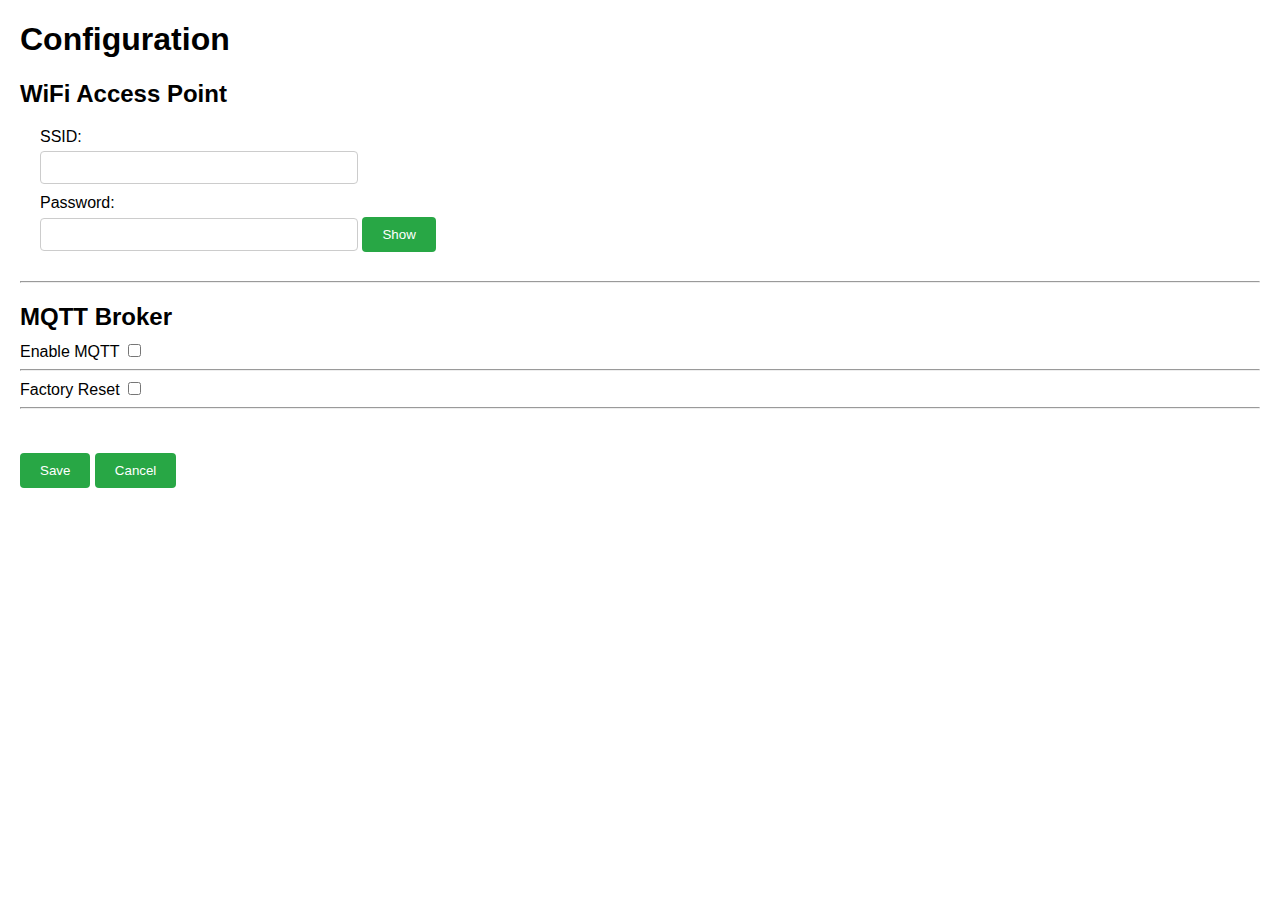
==== html_files/config.html @ d3258d9a "Initial commit" ====
<!DOCTYPE html>
<html lang="en">
  <head>
    <meta charset="UTF-8" />
    <meta name="viewport" content="width=device-width, initial-scale=1.0" />
    <title>Tank Monitor</title>
    <link rel="stylesheet" href="styles.css" />
  </head>
  <body>
    <h1>Configuration</h1>
    <div class="form-section">
      <form action="/config_submit" method="POST">
        <!-- WiFi Access Point Configuration -->
        <h2>WiFi Access Point</h2>
        <div class="container">
          <label for="ssid">SSID:</label>
          <input type="text" maxlength="16" id="ssid" name="ssid" />
          <label for="pwd">Password:</label>
          <div class="password-field">
            <input type="password" maxlength="16" id="pwd" name="pwd" />
            <button type="button" id="toggle-pwd">Show</button>
          </div>
        </div>
        <hr />

        <!-- MQTT Broker Configuration -->
        <h2>MQTT Broker</h2>
        <label>
          Enable MQTT
          <input type="checkbox" id="mqtt_enable" onclick="mqttEnable(this)" />
        </label>
        <div id="toggleDiv">
          <div class="container">
            <label for="mqHost">Server Address:</label>
            <input type="text" maxlength="32" id="mqHost" name="mqHost" />
            <label for="mqPort">Port:</label>
            <input type="number" id="mqPort" name="mqPort" />
            <label for="mqUser">Username:</label>
            <input type="text" maxlength="16" id="mqUser" name="mqUser" />
            <label for="mqPwd">Password:</label>
            <input type="password" maxlength="16" id="mqPwd" name="mqPwd" />
            <button type="button" id="toggle-mqPwd">Show</button>
            <label for="mqPubInt">Publish Interval (sec):</label>
            <input type="number" id="mqPubInt" name="mqPubInt" />

            <label for="mqStateTopic">State Topic:</label>
            <input
              type="text"
              maxlength="32"
              id="mqStateTopic"
              name="mqStateTopic"
            />
            <label for="mqSensTopic">Sensor Topic</label>
            <input
              type="text"
              maxlength="32"
              id="mqSensTopic"
              name="mqSensTopic"
            />
            <label for="mqConfTopic">Config Topic:</label>
            <input
              type="text"
              maxlength="32"
              id="mqConfTopic"
              name="mqConfTopic"
            />
          </div>
        </div>
        <hr />
        <label>
          Factory Reset
          <input
            type="checkbox"
            id="initConfig"
            name="initConfig"
            value="1"
            onclick="showAlert(this)"
          />
        </label>
        <hr />
        <br /><br />
        <!-- Submit Button -->
        <button type="submit" id="submit-button">Save</button>
        <button type="button" onclick="handleCancel()">Cancel</button>
      </form>
    </div>

    <script>
      // Fetch data and update form fields
      //document.getElementById("fetchDataBtn").addEventListener("click", () => { } );

      // Fill in the form fields
      // Fetch request
      fetch("/get_config.shtml")
        .then((response) => {
          // Check if response is successful
          if (!response.ok) {
            throw new Error("Network Error: " + response.statusText);
          }
          return response.json(); // Parse JSON response
        })
        .then((data) => {
          console.log("JSON Data:", data);
          // Update form fields
          document.getElementById("ssid").value = data.ssid;
          document.getElementById("pwd").value = data.pwd;
          document.getElementById("mqUser").value = data.mqUser;
          document.getElementById("mqPwd").value = data.mqPwd;
          document.getElementById("mqStateTopic").value = data.mqStateTopic;
          document.getElementById("mqSensTopic").value = data.mqSensTopic;
          document.getElementById("mqConfTopic").value = data.mqConfTopic;
          document.getElementById("mqPort").value = data.mqPort;
          document.getElementById("mqHost").value = data.mqHost;
          document.getElementById("mqPubInt").value = data.mqPubInt;
          if (data.mqPubInt > 0) {
            // the value of the Publish interval is used enable/disable MQTT
            document.getElementById("mqtt_enable").checked = true;
            document.getElementById("toggleDiv").style.display = "block";
          }
        })
        .catch((error) => {
          console.error("Fetch Error:", error);
          alert("Failed to fetch data. Check console for details.");
        });

      const passwordInput = document.getElementById("pwd");
      const togglePasswordButton = document.getElementById("toggle-pwd");
      togglePasswordButton.addEventListener("click", () => {
        const isPassword = passwordInput.type === "password";
        passwordInput.type = isPassword ? "text" : "password";
        togglePasswordButton.textContent = isPassword ? "Hide" : "Show";
      });
      const mqPasswordInput = document.getElementById("mqPwd");
      const toggleMqPasswordButton = document.getElementById("toggle-mqPwd");
      toggleMqPasswordButton.addEventListener("click", () => {
        const isPassword = mqPasswordInput.type === "password";
        mqPasswordInput.type = isPassword ? "text" : "password";
        toggleMqPasswordButton.textContent = isPassword ? "Hide" : "Show";
      });

      function handleCancel() {
        // Clears the form fields
        //document.querySelector('form').reset();

        // Redirect to home page
        window.location.href = "/index.html";
      }

      function showAlert(checkbox) {
        if (checkbox.checked) {
          alert("Factory Reset will restart in WiFi AP mode on Save");
        }
      }

      function mqttEnable(checkbox) {
        const div = document.getElementById("toggleDiv");
        div.style.display = checkbox.checked ? "block" : "none";
      }
    </script>
  </body>
</html>
---- html_files/styles.css ----
body {
  font-family: Arial, sans-serif;
  margin: 20px;
}
.form-section {
  margin-bottom: 20px;
}
.form-section h2 {
  margin-bottom: 10px;
}
label {
  display: block;
  margin-bottom: 5px;
}
input[type="text"],
input[type="password"],
input[type="number"] {
  width: 300px; /* Set a fixed width */
  max-width: 100%; /* Ensure it doesn't exceed 100% of the container width on smaller screens */
  padding: 8px;
  margin-bottom: 10px;
  border: 1px solid #ccc;
  border-radius: 4px;
}
button {
  padding: 10px 20px;
  background-color: #28a745;
  color: white;
  border: none;
  border-radius: 4px;
  cursor: pointer;
}
button:disabled {
  background-color: #ccc;
}
.status {
  margin-top: 20px;
  padding: 10px;
  background-color: #f1f1f1;
  border: 1px solid #ccc;
  border-radius: 4px;
}

.container {
  margin: 20px;
}
.password-field {
  margin-bottom: 10px;
}

#toggleDiv {
  display: none; /* Default state dont show */
}
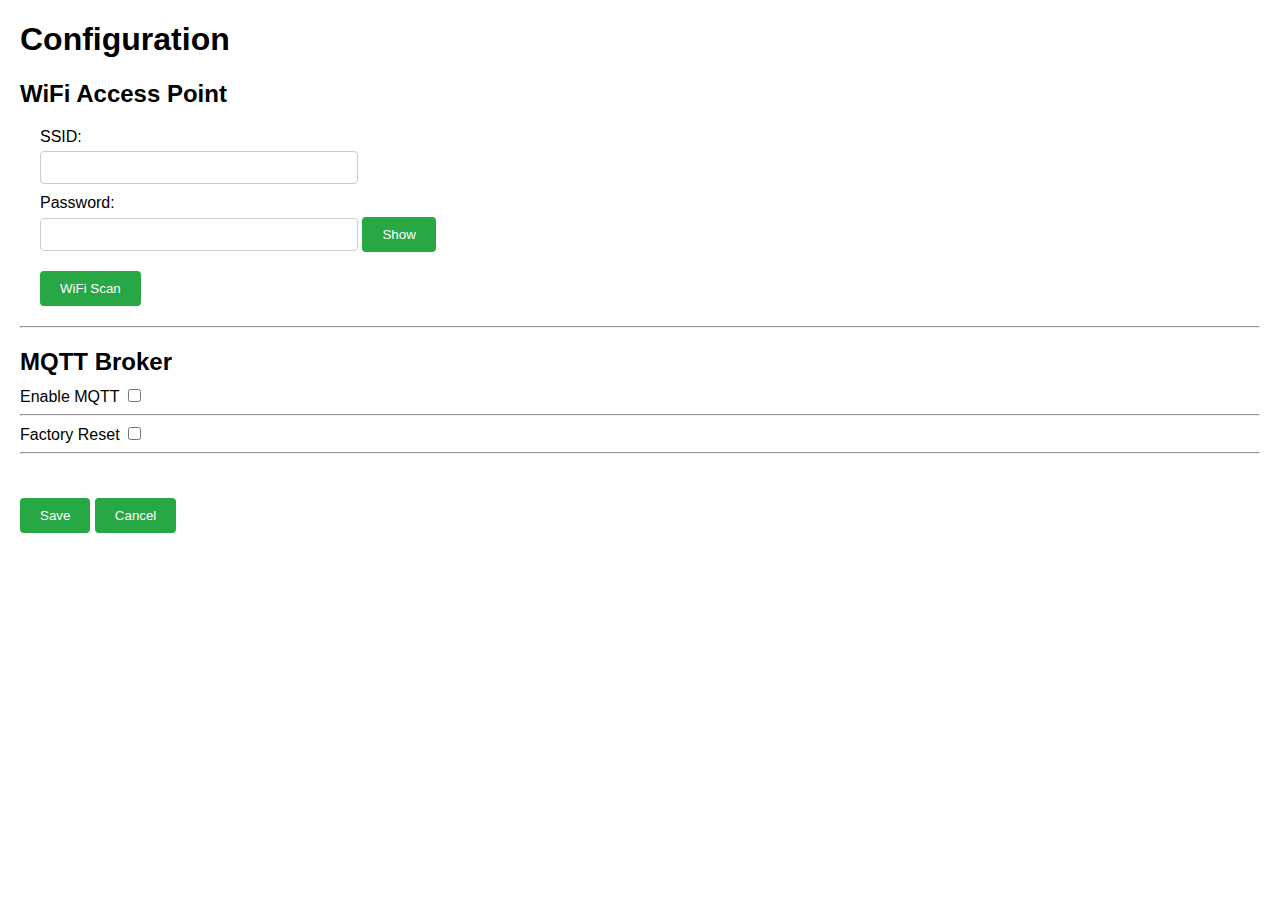
==== commit 94aabf3a: "Added Wifi scan" ====
--- a/html_files/config.html
+++ b/html_files/config.html
@@ -20,6 +20,19 @@
             <input type="password" maxlength="16" id="pwd" name="pwd" />
             <button type="button" id="toggle-pwd">Show</button>
           </div>
+          <button type="button" onclick="handleWifiScan()">WiFi Scan</button>
+          <table id="scanTable">
+            <thead>
+              <tr>
+                <th>SSID</th>
+                <th>dBm</th>
+                <th>Chan</th>
+              </tr>
+            </thead>
+            <tbody>
+              <!-- Rows will be inserted here -->
+            </tbody>
+          </table>
         </div>
         <hr />
 
@@ -120,7 +133,7 @@
         })
         .catch((error) => {
           console.error("Fetch Error:", error);
-          alert("Failed to fetch data. Check console for details.");
+          alert("Failed to fetch data.");
         });
 
       const passwordInput = document.getElementById("pwd");
@@ -146,6 +159,38 @@
         window.location.href = "/index.html";
       }
 
+      function handleWifiScan() {
+        fetch("/get_wifi.shtml")
+          .then((response) => {
+            // Check if response is successful
+            if (!response.ok) {
+              throw new Error("Network Error: " + response.statusText);
+            }
+            return response.json(); // Parse JSON response
+          })
+          .then((data) => {
+            // list the results
+            const table = document.getElementById("scanTable");
+            table.style.display = "table";
+            const tableBody = table.querySelector("tbody");
+            tableBody.innerHTML = ""; // delete any previous rows
+            data.s.forEach((scan) => {
+              //console.log(`SSID: ${scan.ID}, ss: ${scan.ss}, ch: ${scan.ch} `);
+              const row = document.createElement("tr");
+              row.innerHTML = `
+                <td>${scan.ID}</td>
+                <td>${scan.ss}</td>
+                <td>${scan.ch}</td>
+            `;
+              tableBody.appendChild(row);
+            });
+          })
+          .catch((error) => {
+            console.error("Fetch Error:", error);
+            alert("Failed to fetch data.");
+          });
+      }
+
       function showAlert(checkbox) {
         if (checkbox.checked) {
           alert("Factory Reset will restart in WiFi AP mode on Save");
--- a/html_files/styles.css
+++ b/html_files/styles.css
@@ -51,3 +51,32 @@
 #toggleDiv {
   display: none; /* Default state dont show */
 }
+
+.status-line {
+  font-family: "Courier New", Courier, monospace;
+  font-size: 12px;
+  background-color: #f4f4f4;
+  border: 1px solid #ccc;
+  padding: 5px;
+  display: inline-block;
+  width: 300px;
+  white-space: nowrap;
+  overflow: hidden;
+  text-overflow: ellipsis;
+}
+
+table {
+  width: 40%;
+  border-collapse: collapse;
+  margin: 20px 0;
+  display: none; /* Table is hidden by default */
+}
+th,
+td {
+  border: 1px solid black;
+  padding: 10px;
+  text-align: left;
+}
+th {
+  background-color: #f4f4f4;
+}
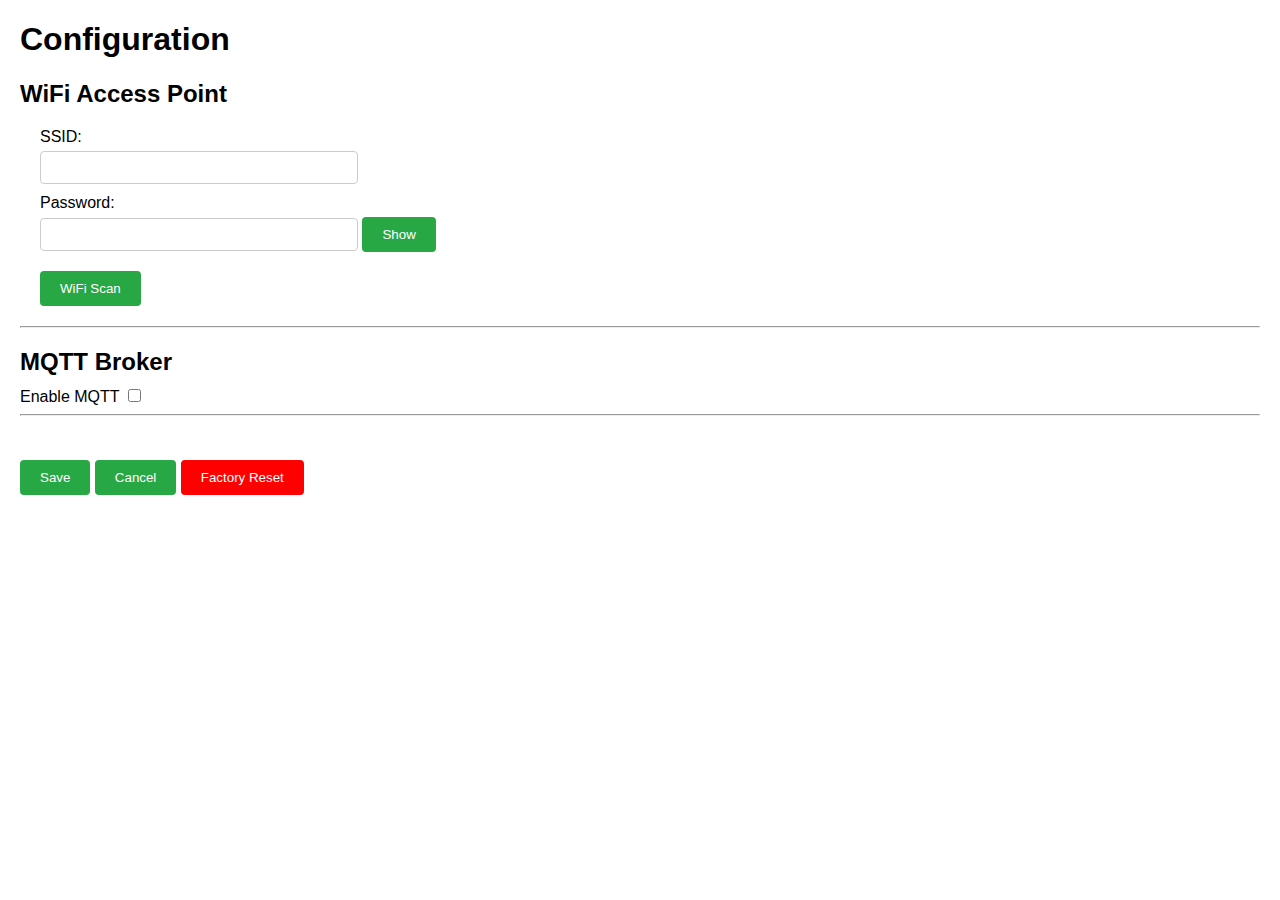
==== commit e4cd2d6b: "Move Reset option out of Web form" ====
--- a/html_files/config.html
+++ b/html_files/config.html
@@ -80,21 +80,17 @@
           </div>
         </div>
         <hr />
-        <label>
-          Factory Reset
-          <input
-            type="checkbox"
-            id="initConfig"
-            name="initConfig"
-            value="1"
-            onclick="showAlert(this)"
-          />
-        </label>
-        <hr />
         <br /><br />
         <!-- Submit Button -->
         <button type="submit" id="submit-button">Save</button>
         <button type="button" onclick="handleCancel()">Cancel</button>
+        <button
+          type="button"
+          style="background-color: red"
+          onclick="handleFactoryReset()"
+        >
+          Factory Reset
+        </button>
       </form>
     </div>
 
@@ -159,6 +155,16 @@
         window.location.href = "/index.html";
       }
 
+      // Function to rate signal strength
+      function getSignalRating(rssi) {
+        if (rssi >= -60) {
+          return "Good";
+        } else if (rssi >= -75) {
+          return "Fair";
+        } else {
+          return "Poor";
+        }
+      }
       function handleWifiScan() {
         fetch("/get_wifi.shtml")
           .then((response) => {
@@ -174,12 +180,14 @@
             table.style.display = "table";
             const tableBody = table.querySelector("tbody");
             tableBody.innerHTML = ""; // delete any previous rows
+            // TBD: If empty array tell the user
             data.s.forEach((scan) => {
-              //console.log(`SSID: ${scan.ID}, ss: ${scan.ss}, ch: ${scan.ch} `);
               const row = document.createElement("tr");
+              const rssiValue = scan.ss;
+              const rating = getSignalRating(rssiValue);
               row.innerHTML = `
                 <td>${scan.ID}</td>
-                <td>${scan.ss}</td>
+                <td>${rssiValue} (${rating})</td>
                 <td>${scan.ch}</td>
             `;
               tableBody.appendChild(row);
@@ -191,16 +199,40 @@
           });
       }
 
-      function showAlert(checkbox) {
-        if (checkbox.checked) {
-          alert("Factory Reset will restart in WiFi AP mode on Save");
-        }
-      }
-
       function mqttEnable(checkbox) {
         const div = document.getElementById("toggleDiv");
         div.style.display = checkbox.checked ? "block" : "none";
       }
+
+      function handleFactoryReset() {
+        // Show confirmation popup
+        const userConfirmed = confirm(
+          "Factory Reset will erase all settings. This action cannot be undone!"
+        );
+
+        if (userConfirmed) {
+          // Perform reset action
+          // TBD: Tell the user the new SSID/pwd and IP address
+          //
+          alert("Factory reset. SSID=PicoW_AP");
+          fetch("/get_reset.shtml")
+            .then((response) => {
+              // Check if response is successful
+              if (!response.ok) {
+                throw new Error("Network Error: " + response.statusText);
+              }
+              return response.json(); // Parse JSON response
+            })
+            .then((data) => {
+              // Server is rebooting into AP mode.
+              // check for OK result? TBD
+            })
+            .catch((error) => {
+              console.error("Fetch Error:", error);
+              alert("Failed to fetch data.");
+            });
+        }
+      }
     </script>
   </body>
 </html>
